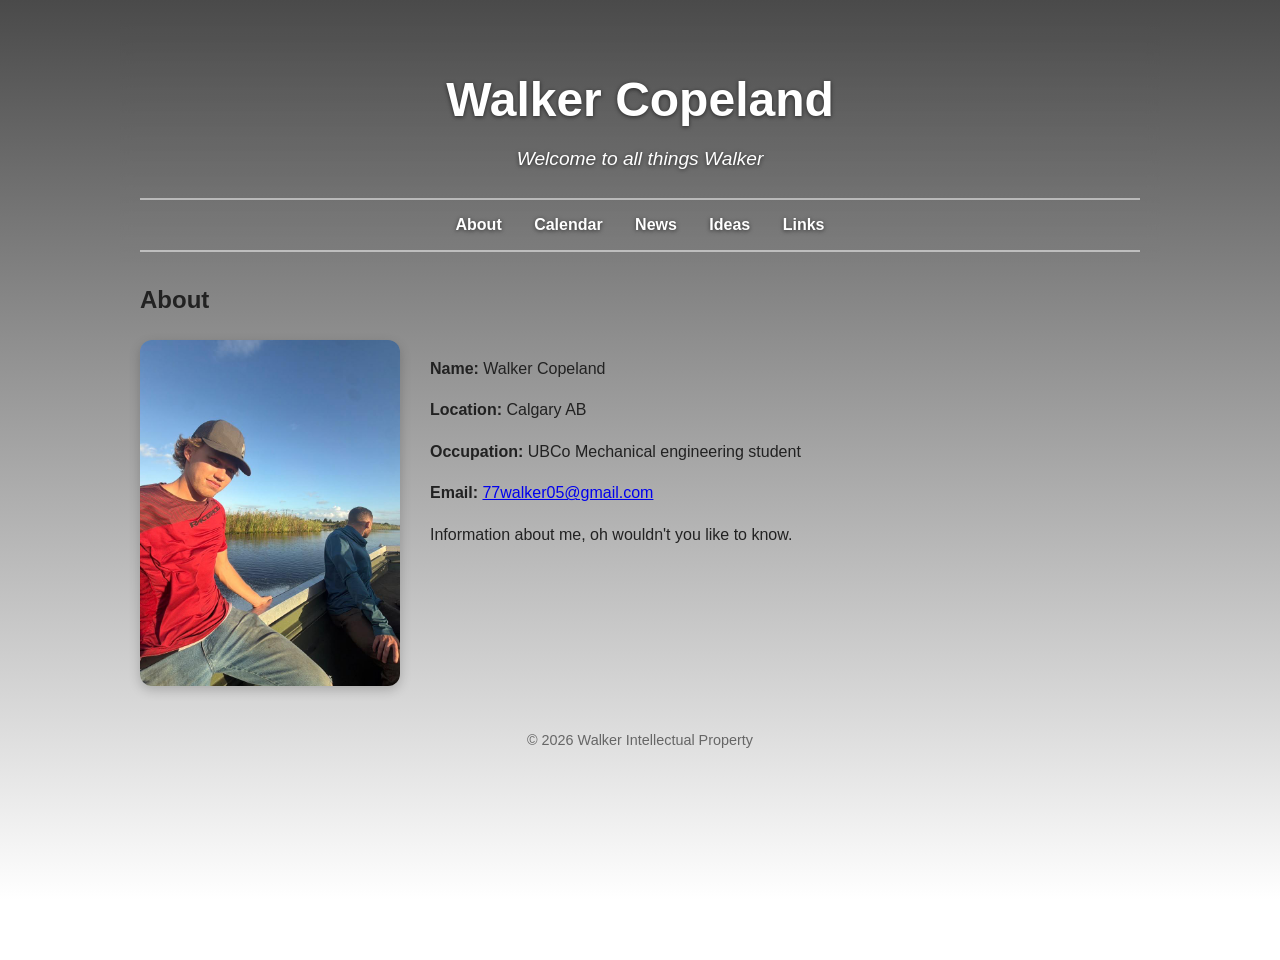
==== about.html @ 3feab6d7 "First version of my website" ====
<!DOCTYPE html>
<html lang="en">
<head>
  <meta charset="UTF-8">
  <meta name="viewport" content="width=device-width, initial-scale=1.0">
  <title>About - Your Name</title>
  <link rel="stylesheet" href="style.css">
</head>
<body>

  <div id="site-header"></div>
<script src="header.js"></script>

  <main>
    <h2>About</h2>

    <div class="about">
      <img src="cover_photo.jpeg" alt="Photo of Your Name">

      <div class="about-text">
        <p><strong>Name:</strong> Walker Copeland</p>
        <p><strong>Location:</strong> Calgary AB</p>
        <p><strong>Occupation:</strong> UBCo Mechanical engineering student</p>
        <p><strong>Email:</strong> <a href="mailto:you@yourdomain.com">77walker05@gmail.com</a></p>
        <p>Information about me, oh wouldn't you like to know.</p>
      </div>
    </div>
  </main>

    <div id="site-footer"></div>
  <script src="footer.js"></script>

</body>
</html>
---- style.css ----
html {
  min-height: 100%;
}

body {
  font-family: Arial, Helvetica, sans-serif;
  line-height: 1.6;
  max-width: 1000px;
  margin: 0 auto;
  padding: 20px 20px 40px;
  color: #222;
  min-height: 100vh;
  background: linear-gradient(to bottom, #4a4a4a 0%, #ffffff 100%);
  background-attachment: fixed;
}

/* Base header look */
header {
  text-align: center;
  margin-bottom: 2em;
}

h1 {
  font-size: 3rem;
  margin-bottom: 0.1em;
}

h1 a {
  color: inherit;
  text-decoration: none;
}

.tagline {
  color: #555;
  font-size: 1.2rem;
  font-style: italic;
  margin-top: 0;
}

nav {
  margin-top: 1.5em;
  padding: 12px 0;
}

nav a {
  display: inline-block;
  margin: 0 14px;
  color: #0b5cad;
  text-decoration: none;
  font-weight: bold;
}

nav a:hover {
  text-decoration: underline;
}

/* Sticky wrapper with a see-through copy of the page gradient */
#site-header {
  position: sticky;
  top: 0;
  z-index: 100;
  margin: 0 -20px 1em;
  padding: 0 20px;
  background: linear-gradient(to bottom, rgba(74, 74, 74, 0.6) 0%, rgba(255, 255, 255, 0.6) 100%);
  background-attachment: fixed;
  -webkit-backdrop-filter: blur(6px);
  backdrop-filter: blur(6px);
}

#site-header header {
  background: none;
  margin-bottom: 0;
  padding: 10px 0;
}

#site-header .tagline {
  max-height: 3em;
  overflow: hidden;
  color: #e5e5e5;
}

/* Header text colors (readable on the dark top of the gradient) */
#site-header h1 a {
  color: #ffffff;
}

#site-header nav {
  margin-top: 1.5em;
  padding: 12px 0;
  border-top: 2px solid rgba(255, 255, 255, 0.4);
  border-bottom: 2px solid rgba(255, 255, 255, 0.4);
}

#site-header h1 a,
#site-header .tagline,
#site-header nav a {
  text-shadow: 0 1px 4px rgba(0, 0, 0, 0.6);
}

/* Page content */
h2 {
  margin-top: 0.8em;
}

.card {
  background: rgba(255, 255, 255, 0.7);
  border-radius: 8px;
  padding: 16px 20px;
  margin: 16px 0;
}

footer {
  margin-top: 3em;
  text-align: center;
  color: #666;
  font-size: 0.9rem;
}

/* About page */
.about {
  display: flex;
  gap: 30px;
  align-items: flex-start;
  flex-wrap: wrap;
}

.about img {
  width: 260px;
  max-width: 100%;
  border-radius: 12px;
  box-shadow: 0 4px 12px rgba(0, 0, 0, 0.2);
}

.about-text {
  flex: 1;
  min-width: 260px;
}

/* Calendar */
.calendar-controls {
  display: flex;
  justify-content: space-between;
  align-items: center;
  margin: 10px 0;
  font-size: 1.4rem;
}

.calendar-controls button {
  padding: 10px 20px;
  font-size: 1rem;
  border: 1px solid #ccc;
  background: rgba(255, 255, 255, 0.8);
  border-radius: 6px;
  cursor: pointer;
}

.calendar {
  width: 100%;
  border-collapse: collapse;
  table-layout: fixed;
  background: rgba(255, 255, 255, 0.7);
  font-size: 1.1rem;
}

.calendar th,
.calendar td {
  border: 1px solid #ccc;
  padding: 6px 10px;
  text-align: left;
  vertical-align: top;
  height: 60px;
}

.calendar th {
  background: rgba(255, 255, 255, 0.9);
  height: auto;
  text-align: center;
  font-size: 1.1rem;
}

.calendar td.today {
  background: #bfdbfe;
  font-weight: bold;
}

/* Calendar day colors (keep these below .today) */
.calendar td.has-school {
  background: #e9d5ff;
  font-weight: bold;
}

.calendar td.has-fun {
  background: #fff3c4;
  font-weight: bold;
}

.calendar td.has-both {
  background: linear-gradient(135deg, #e9d5ff 50%, #fff3c4 50%);
  font-weight: bold;
}

.calendar td.empty {
  background: rgba(255, 255, 255, 0.3);
}

/* Two side-by-side upcoming lists */
.upcoming {
  display: flex;
  gap: 30px;
  flex-wrap: wrap;
  margin-bottom: 0.5em;
}

.upcoming-col {
  flex: 1;
  min-width: 240px;
}

.upcoming-col h4 {
  margin: 0 0 6px;
  padding-left: 10px;
  border-left: 6px solid;
}

.upcoming-col.school h4 { border-color: #a855f7; }
.upcoming-col.fun h4 { border-color: #f5b301; }
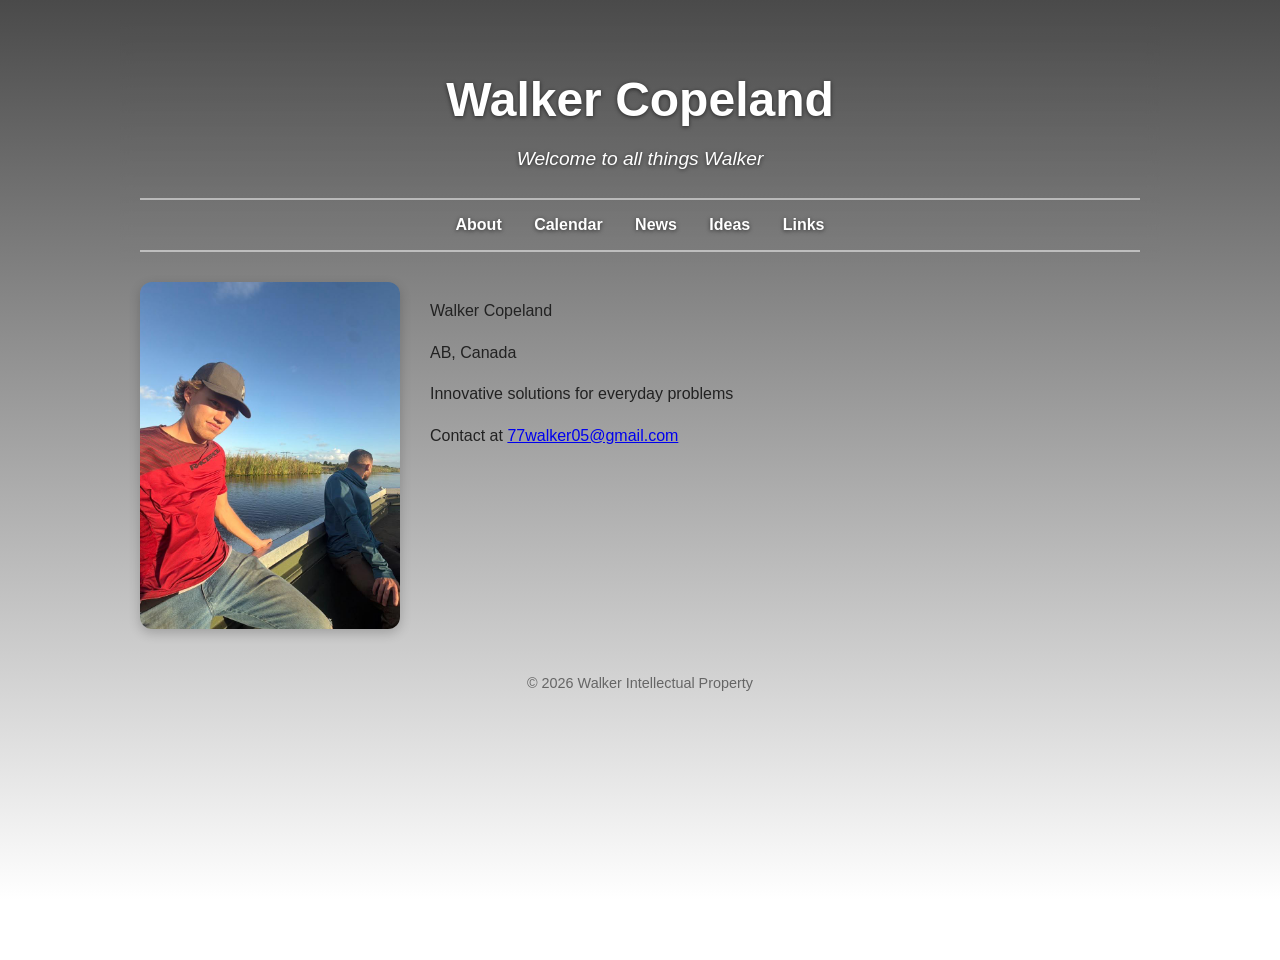
==== commit 0867a772: "Fix ideas and links pages" ====
--- a/about.html
+++ b/about.html
@@ -12,22 +12,22 @@
 <script src="header.js"></script>
 
   <main>
-    <h2>About</h2>
+    <h2></h2>
 
     <div class="about">
-      <img src="cover_photo.jpeg" alt="Photo of Your Name">
+      <img src="cover_photo.jpeg" alt="Photo of Walker">
 
       <div class="about-text">
-        <p><strong>Name:</strong> Walker Copeland</p>
-        <p><strong>Location:</strong> Calgary AB</p>
-        <p><strong>Occupation:</strong> UBCo Mechanical engineering student</p>
-        <p><strong>Email:</strong> <a href="mailto:you@yourdomain.com">77walker05@gmail.com</a></p>
-        <p>Information about me, oh wouldn't you like to know.</p>
+        <p><strong></strong> Walker Copeland</p>
+        <p><strong></strong> AB, Canada</p>
+        <p><strong></strong> Innovative solutions for everyday problems </p>
+        <p><strong></strong> Contact at <a href="mailto:you@yourdomain.com">77walker05@gmail.com</a></p>
+        <p></p>
       </div>
     </div>
   </main>
 
-    <div id="site-footer"></div>
+  <div id="site-footer"></div>
   <script src="footer.js"></script>
 
 </body>
--- a/style.css
+++ b/style.css
@@ -223,4 +223,59 @@
 }
 
 .upcoming-col.school h4 { border-color: #a855f7; }
-.upcoming-col.fun h4 { border-color: #f5b301; }+.upcoming-col.fun h4 { border-color: #f5b301; }
+
+.legend {
+  margin: 8px 0;
+}
+
+.chip {
+  display: block;
+  font-size: 0.8rem;
+  line-height: 1.3;
+  padding: 2px 6px;
+  margin-top: 4px;
+  border-radius: 4px;
+  overflow: hidden;
+  text-overflow: ellipsis;
+  white-space: nowrap;
+}
+
+.legend .chip {
+  display: inline-block;
+  margin-right: 8px;
+}
+
+.chip.school {
+  background: #bfdbfe;
+  color: #1e3a8a;
+}
+
+.chip.fun {
+  background: #fde68a;
+  color: #78350f;
+}
+
+.day-num {
+  font-weight: bold;
+}
+
+.chip.join-left {
+  margin-left: -11px;
+  border-top-left-radius: 0;
+  border-bottom-left-radius: 0;
+}
+
+.chip.join-right {
+  margin-right: -11px;
+  border-top-right-radius: 0;
+  border-bottom-right-radius: 0;
+  position: relative;
+  z-index: 1;
+  overflow: visible;
+  text-overflow: clip;
+}
+
+.chip.spacer {
+  visibility: hidden;
+}
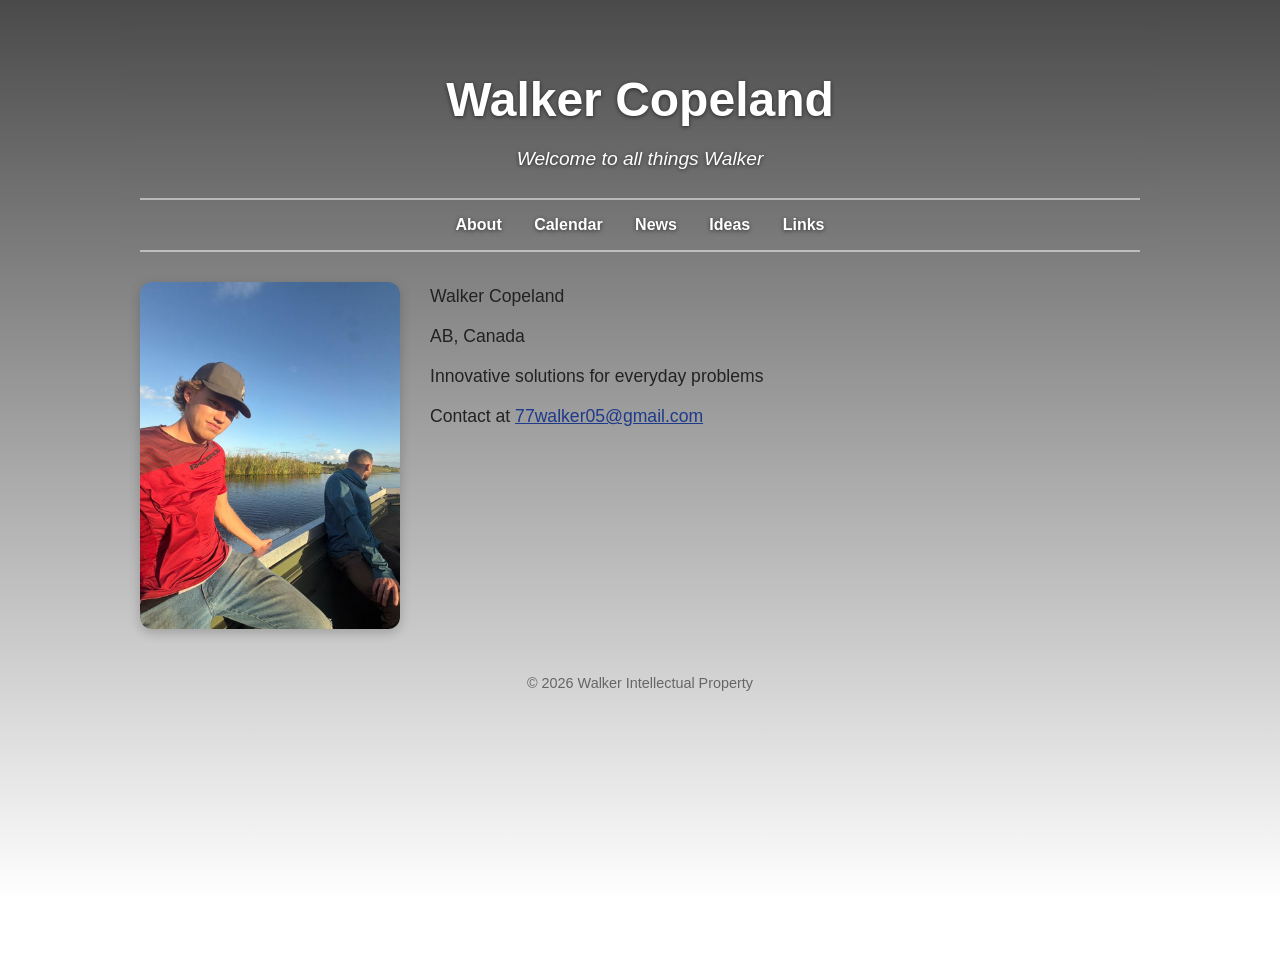
==== commit eb2fbef5: "Update About text" ====
--- a/about.html
+++ b/about.html
@@ -21,7 +21,7 @@
         <p><strong></strong> Walker Copeland</p>
         <p><strong></strong> AB, Canada</p>
         <p><strong></strong> Innovative solutions for everyday problems </p>
-        <p><strong></strong> Contact at <a href="mailto:you@yourdomain.com">77walker05@gmail.com</a></p>
+        <p><strong></strong> Contact at <a href="mailto:77walker05@gmail.com">77walker05@gmail.com</a></p>
         <p></p>
       </div>
     </div>
--- a/style.css
+++ b/style.css
@@ -1,5 +1,6 @@
 html {
   min-height: 100%;
+  scroll-behavior: smooth;
 }
 
 body {
@@ -102,11 +103,30 @@
   margin-top: 0.8em;
 }
 
+main a {
+  color: #1e3a8a;
+}
+
+main a:hover {
+  color: #162c6b;
+}
+
+a:focus-visible,
+button:focus-visible {
+  outline: 3px solid #1e3a8a;
+  outline-offset: 2px;
+}
+
+#site-header a:focus-visible {
+  outline-color: #ffffff;
+}
+
 .card {
   background: rgba(255, 255, 255, 0.7);
   border-radius: 8px;
   padding: 16px 20px;
   margin: 16px 0;
+  box-shadow: 0 2px 8px rgba(0, 0, 0, 0.08);
 }
 
 footer {
@@ -134,6 +154,17 @@
 .about-text {
   flex: 1;
   min-width: 260px;
+}
+
+.about-text p {
+  font-size: 1.1rem;
+  margin: 0 0 12px;
+}
+
+.about-name {
+  font-size: 3.5rem;
+  line-height: 1.05;
+  margin: 0 0 16px;
 }
 
 /* Calendar */
@@ -152,6 +183,10 @@
   background: rgba(255, 255, 255, 0.8);
   border-radius: 6px;
   cursor: pointer;
+}
+
+.calendar-controls button:hover {
+  background: #ffffff;
 }
 
 .calendar {
@@ -278,4 +313,60 @@
 
 .chip.spacer {
   visibility: hidden;
+}
+
+/* Phones and small screens */
+@media (max-width: 700px) {
+  body {
+    padding: 12px 12px 32px;
+  }
+
+  #site-header {
+    margin: 0 -12px 1em;
+    padding: 0 12px;
+  }
+
+  nav a {
+    margin: 0 8px;
+  }
+
+  .about-name {
+    font-size: 2.6rem;
+  }
+
+  .calendar-controls {
+    font-size: 1.1rem;
+  }
+
+  .calendar-controls button {
+    padding: 8px 14px;
+  }
+
+  .calendar {
+    font-size: 0.9rem;
+  }
+
+  .calendar th,
+  .calendar td {
+    padding: 4px 6px;
+    height: 54px;
+  }
+
+  .calendar th {
+    height: auto;
+    font-size: 0.85rem;
+  }
+
+  .chip {
+    font-size: 0.7rem;
+    padding: 1px 4px;
+  }
+
+  .chip.join-left {
+    margin-left: -7px;
+  }
+
+  .chip.join-right {
+    margin-right: -7px;
+  }
 }
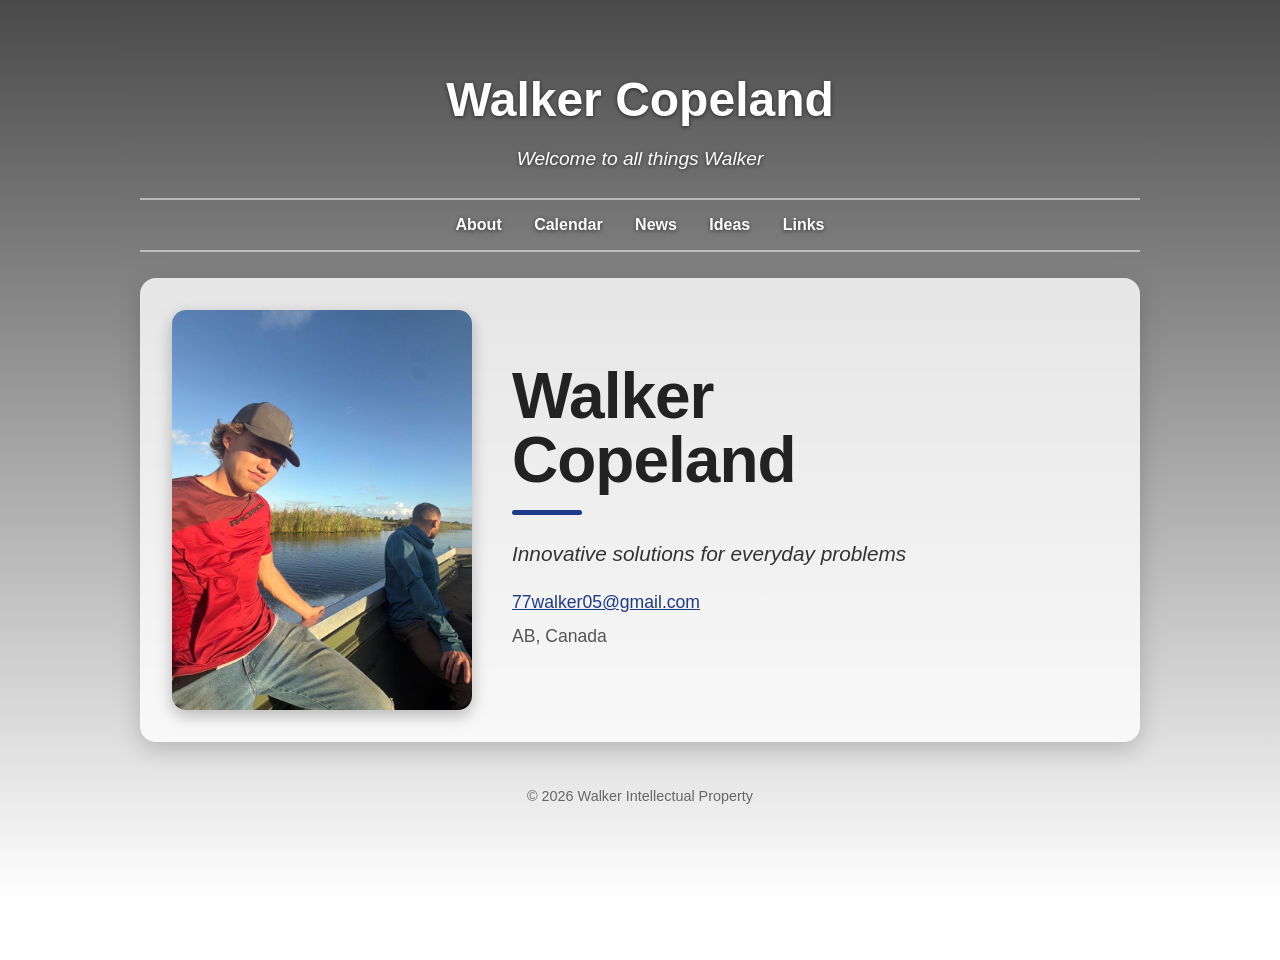
==== commit 9098fad5: "New About cover" ====
--- a/about.html
+++ b/about.html
@@ -11,21 +11,18 @@
   <div id="site-header"></div>
 <script src="header.js"></script>
 
-  <main>
-    <h2></h2>
+<main>
+  <section class="cover">
+    <img class="cover-photo" src="cover_photo.jpeg" alt="Photo of Walker Copeland">
 
-    <div class="about">
-      <img src="cover_photo.jpeg" alt="Photo of Walker">
-
-      <div class="about-text">
-        <p><strong></strong> Walker Copeland</p>
-        <p><strong></strong> AB, Canada</p>
-        <p><strong></strong> Innovative solutions for everyday problems </p>
-        <p><strong></strong> Contact at <a href="mailto:77walker05@gmail.com">77walker05@gmail.com</a></p>
-        <p></p>
-      </div>
+    <div class="cover-text">
+      <h2 class="cover-name">Walker<br>Copeland</h2>
+      <p class="cover-tagline">Innovative solutions for everyday problems</p>
+      <p class="cover-detail"><a href="mailto:77walker05@gmail.com">77walker05@gmail.com</a></p>
+      <p class="cover-detail">AB, Canada</p>
     </div>
-  </main>
+  </section>
+</main>
 
   <div id="site-footer"></div>
   <script src="footer.js"></script>
--- a/style.css
+++ b/style.css
@@ -369,4 +369,79 @@
   .chip.join-right {
     margin-right: -7px;
   }
+}
+
+/* About cover */
+.cover {
+  display: flex;
+  align-items: center;
+  gap: 40px;
+  flex-wrap: wrap;
+  background: rgba(255, 255, 255, 0.8);
+  border-radius: 16px;
+  padding: 32px;
+  box-shadow: 0 8px 24px rgba(0, 0, 0, 0.18);
+}
+
+.cover-photo {
+  width: 300px;
+  max-width: 100%;
+  aspect-ratio: 3 / 4;
+  object-fit: cover;
+  border-radius: 14px;
+  box-shadow: 0 6px 16px rgba(0, 0, 0, 0.25);
+}
+
+.cover-text {
+  flex: 1;
+  min-width: 260px;
+}
+
+.cover-name {
+  font-size: 4rem;
+  font-weight: 800;
+  line-height: 1;
+  letter-spacing: -1px;
+  margin: 0 0 22px;
+}
+
+.cover-name::after {
+  content: "";
+  display: block;
+  width: 70px;
+  height: 5px;
+  margin-top: 18px;
+  border-radius: 3px;
+  background: #1e3a8a;
+}
+
+.cover-tagline {
+  font-size: 1.3rem;
+  font-style: italic;
+  color: #333;
+  margin: 0 0 18px;
+}
+
+.cover-detail {
+  font-size: 1.1rem;
+  color: #555;
+  margin: 0 0 6px;
+}
+
+@media (max-width: 700px) {
+  .cover {
+    padding: 20px;
+    gap: 24px;
+    justify-content: center;
+    text-align: center;
+  }
+
+  .cover-name {
+    font-size: 3rem;
+  }
+
+  .cover-name::after {
+    margin-left: auto;
+    margin-right: auto;
+  }
 }
